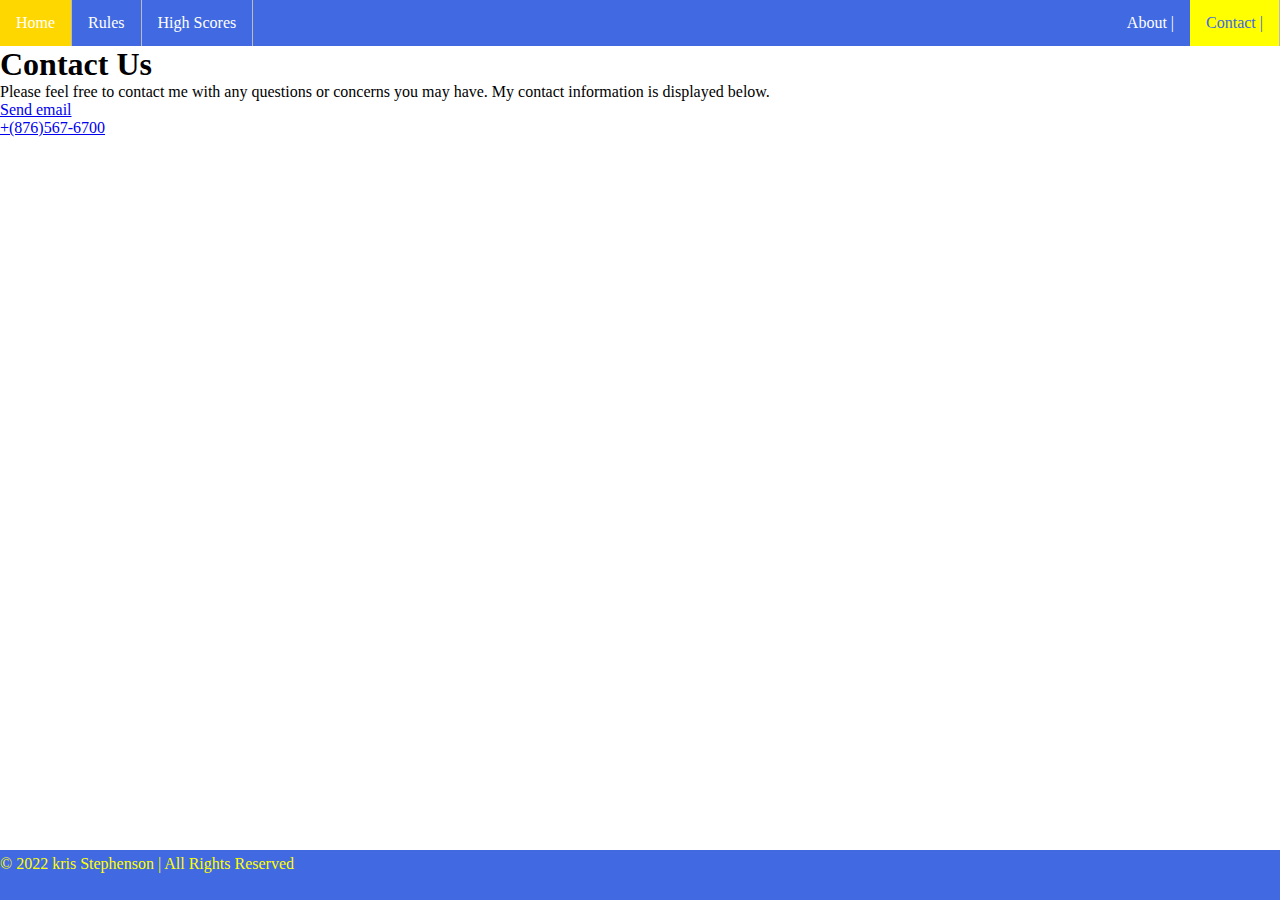
==== contact.html @ 472cc3f8 "Initial Quizmaster upload" ====
﻿<!DOCTYPE html>
<html>
<head>
    <meta charset="utf-8" />
    <title></title>
    <link rel="stylesheet" href="Styles/nav.css">
    <link rel="stylesheet" href="Styles/footer.css">
    <link rel="stylesheet" href="Styles/Contact.css">
    <link rel="stylesheet" href="https://cdnjs.cloudflare.com/ajax/libs/font-awesome/4.7.0/css/font-awesome.min.css">

</head>
<body class="contact" id="contact">
    <script id="nav" src="JScripts/nav.js"></script>
    <main>
        <h1>Contact Us</h1>
        Please feel free to contact me with any questions or concerns you may have.  My contact information is displayed below.
        <p><a href="mailto:krisstephenson@gmail.com">Send email</a></p>
        <p><a href="tel:+8765676700">+(876)567-6700</a></p>
    </main>
    <script id="footer" src="JScripts/footer.js"></script>
</body>
</html>
---- Styles/nav.css ----
﻿/* UTILITIES */
/* LOGO */
.heading {
    font-size: 32px;
}

ul {
    list-style-type: none;
    margin: 0;
    padding: 0;
    overflow: hidden;
    background-color: royalblue;
    /*display: flex;*/
}

li {
    float: left;
    border-right: 1px solid #bbb;
}
    li:last-child {
        border-right: none;
    }

    li a {
        display: block;
        color: white;
        text-align: center;
        padding: 14px 16px;
        text-decoration: none;
    }

/*
nav li {
    display: inline-block;   
}

    nav li a {
        display: block;
        color: white;
        text-align: center;
        padding: 15px 18px;
        text-decoration: none;
        font-family: sans-serif;
    }

        nav li a:hover {
            background-color: gold;
        }

*/
nav li a:hover {
    background-color: gold;
}
.home a.home {
    background-color: yellow;
    color: royalblue;
}
.contact a.contact {
    background-color: yellow;
    color: royalblue;
}
.about a.about {
    background-color: yellow;
    color: royalblue;
}

.scores a.scores {
    background-color: yellow;
    color: royalblue;
}

.rules a.rules {
    background-color: yellow;
    color: royalblue;
}
---- Styles/footer.css ----
﻿/*
* {
    margin: 0;
    padding: 0;
    box-sizing: border-box;
}

footer {
    position: absolute;
    bottom: 0;
    left: 0;
    right: 0;
    background: royalblue;
    height: auto;
    width: 100vw;
    padding-top: 5px;
    color: yellow;
}

.fa {
    padding: 5px;
    font-size: 8px;
    width: 25px;
    text-align: center;
    text-decoration: none;
    margin: 5px 2px;
}

    .fa:hover {
        opacity: 0.7;
    }

.fa-facebook {
    background: yellow;
    color: white;
}

.fa-twitter {
    background: yellow;
    color: white;
}

.fa-google {
    background: yellow;
    color: white;
}

.fa-linkedin {
    background: yellow;
    color: white;
}
*/
/* Footer */ 
*{
    margin: 0;
    padding: 0;
    box-sizing: border-box;
}

footer {
    position: absolute;
    bottom: 0;
    left: 0;
    right: 0;
    background: royalblue;
    height: 50px;
    width: 100vw;
    padding-top: 5px;
    color: yellow;
}
.footer {
    position: fixed;
    bottom: 0;
    left: 0;
    width: 100%;
    height: 90px;
    background-color: #D0DAEE;
}
.footer-text-left {
    font-size: 25px;
    padding-left: 40px;
    float: left;
    word-spacing: 20px;
}

a.menu:hover {
    background-color: yellow;
    font-size: 20px;
}
.footer-content-right {
    padding-right: 40px;
    margin-top: 20px;
    float: right;
}

.icon-style {
    height: 40px;
    margin-left: 20px;
    margin-top: 5px;
}

    .icon-style:hover {
        background-color: yellow;
        padding: 5px;
    }
---- Styles/Contact.css ----
﻿* {
    box-sizing: border-box;
}

input[type=text], select, textarea {
    width: 30%;
    padding: 12px;
    border: 1px solid #ccc;
    border-radius: 4px;
    resize: vertical;
}

label {
    padding: 12px 12px 12px 0;
    display: inline-block;
}

input[type=submit] {
    background-color: #04AA6D;
    color: white;
    padding: 12px 20px;
    border: none;
    border-radius: 4px;
    cursor: pointer;
    float: right;
}

    input[type=submit]:hover {
        background-color: #45a049;
    }

.container {
    border-radius: 5px;
    background-color: #f2f2f2;
    padding: 20px;
}

.col-25 {
    float: left;
    width: 25%;
    margin-top: 6px;
}

.col-75 {
    float: left;
    width: 75%;
    margin-top: 6px;
}

/* Clear floats after the columns */
.row:after {
    content: "";
    display: table;
    clear: both;
}

/* Responsive layout - when the screen is less than 600px wide, make the two columns stack on top of each other instead of next to each other */
@media screen and (max-width: 600px) {
    .col-25, .col-75, input[type=submit] {
        width: 100%;
        margin-top: 0;
    }
}
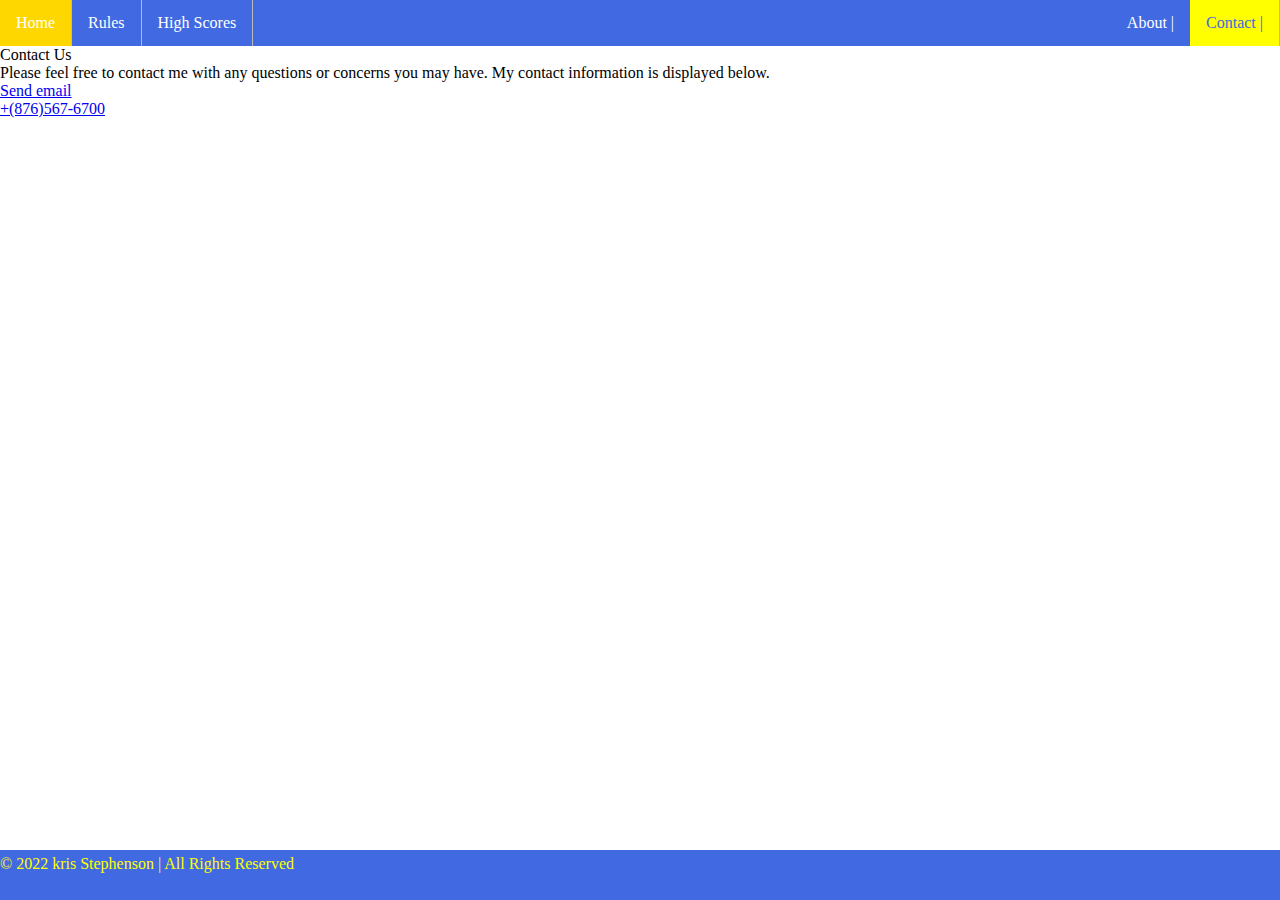
==== commit 3e80a252: "Adjust header" ====
--- a/contact.html
+++ b/contact.html
@@ -12,11 +12,18 @@
 <body class="contact" id="contact">
     <script id="nav" src="JScripts/nav.js"></script>
     <main>
-        <h1>Contact Us</h1>
+    <article>
+	 <p class="subheading">
+                <span>Contact Us</span>
+            </p>
+	</article>
+	<article>
         Please feel free to contact me with any questions or concerns you may have.  My contact information is displayed below.
         <p><a href="mailto:krisstephenson@gmail.com">Send email</a></p>
         <p><a href="tel:+8765676700">+(876)567-6700</a></p>
+	</article>
     </main>
+	
     <script id="footer" src="JScripts/footer.js"></script>
 </body>
 </html>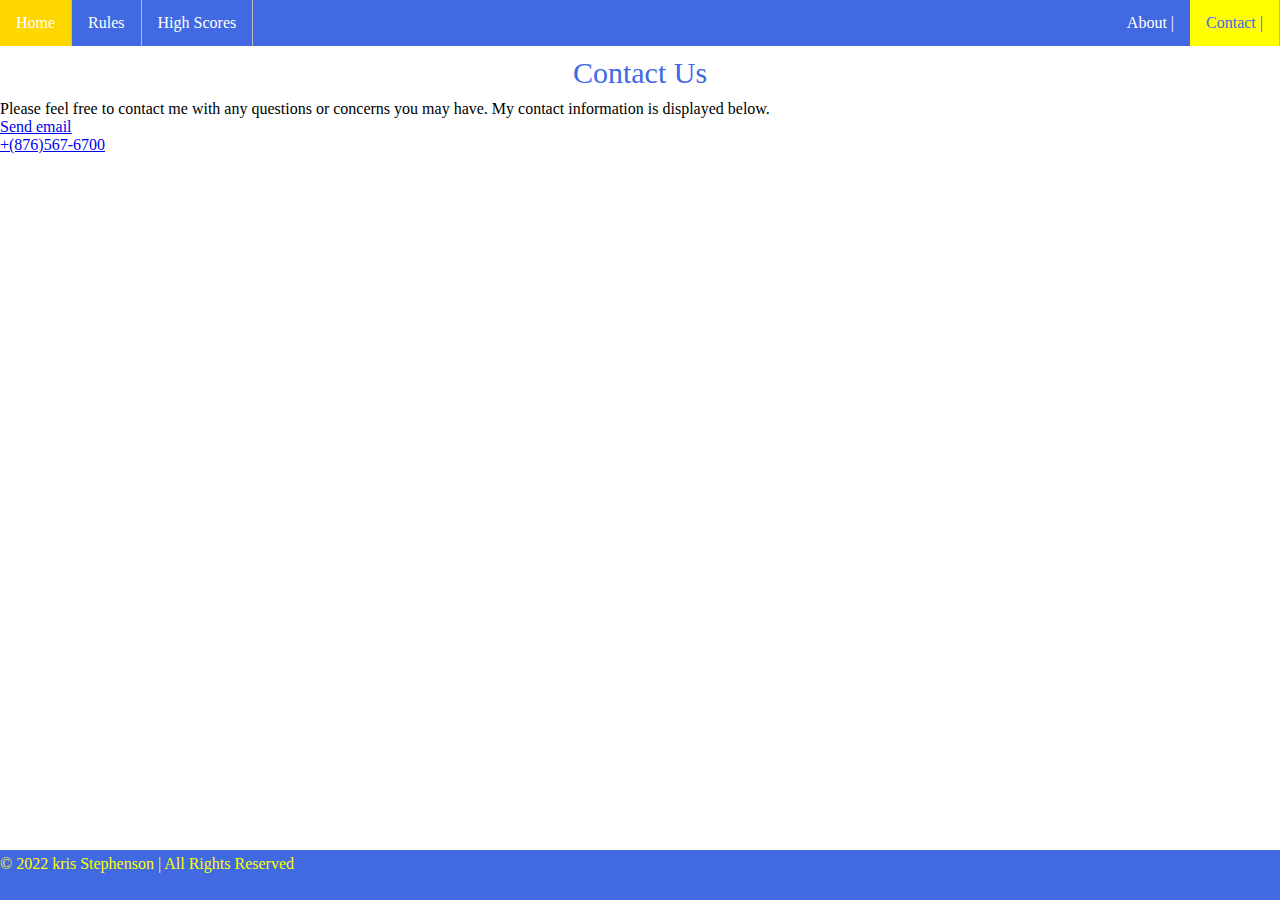
==== commit a6c9eebb: "Update contact.html" ====
--- a/contact.html
+++ b/contact.html
@@ -6,6 +6,7 @@
     <link rel="stylesheet" href="Styles/nav.css">
     <link rel="stylesheet" href="Styles/footer.css">
     <link rel="stylesheet" href="Styles/Contact.css">
+	<link rel="stylesheet" href="Styles/main.css">
     <link rel="stylesheet" href="https://cdnjs.cloudflare.com/ajax/libs/font-awesome/4.7.0/css/font-awesome.min.css">
 
 </head>
@@ -14,8 +15,8 @@
     <main>
     <article>
 	 <p class="subheading">
-                <span>Contact Us</span>
-            </p>
+           <span>Contact Us</span>
+     </p>
 	</article>
 	<article>
         Please feel free to contact me with any questions or concerns you may have.  My contact information is displayed below.
--- a/Styles/main.css
+++ b/Styles/main.css
@@ -0,0 +1,222 @@
+﻿.heading {
+    text-align: center;
+    color: red;
+    font-size: 45px;
+    padding: 15px;
+    margin-left: auto;
+    margin-right: auto;
+    text-align: center
+}
+.subheading {
+    text-align: center;
+    color: royalblue;
+    font-size: 30px;
+    padding: 10px;
+    margin-left: auto;
+    margin-right: auto;
+}
+
+
+
+.btnPlay button{
+    display: block;
+    background-color: royalblue;
+    border-radius: 10px;
+    border: 4px double #cccccc;
+    color: #eeeeee;
+    text-align: center;
+    font-size: 20px;
+    padding: 20px;
+    width: 200px;
+    transition: all 0.5s;
+    cursor: pointer;
+    margin-left: auto;
+    margin-right: auto;
+    align-items: center;
+    justify-content: center;
+}
+
+    .btnPlay button.play:hover {
+        background: gold;
+    }
+
+img.displayed {
+    display: block;
+    margin-left: auto;
+    margin-right: auto;
+    height: 200px;
+    width: auto
+}
+
+.modal {
+    z-index: 3;
+    display: none;
+    padding-top: 100px;
+    position: fixed;
+    left: 0;
+    top: 0;
+    width: 100%;
+    height: 100%;
+    overflow: auto;
+    background-color: rgb(0,0,0);
+    background-color: rgba(0,0,0,0.4)
+}
+
+.modal-content {
+    margin: auto;
+    background-color: #fff;
+    position: relative;
+    padding: 0;
+    outline: 0;
+    width: 600px;
+    height: 350px;
+}
+
+.responsive {
+    display: block;
+    overflow-x: auto;
+}
+
+.display-topleft {
+    position: absolute;
+    left: 0;
+    top: 0
+}
+
+.display-topright {
+    position: absolute;
+    right: 0;
+    top: 0
+}
+
+.container, .panel {
+    padding: 0.01em 16px
+}
+
+.panel {
+    margin-top: 16px;
+    margin-bottom: 16px
+}
+
+
+.animate-top {
+    position: relative;
+    animation: animatetop 0.4s
+}
+
+@keyframes animatetop {
+    from {
+        top: -300px;
+        opacity: 0
+    }
+
+    to {
+        top: 0;
+        opacity: 1
+    }
+}
+
+.animate-left {
+    position: relative;
+    animation: animateleft 0.4s
+}
+
+@keyframes animateleft {
+    from {
+        left: -300px;
+        opacity: 0
+    }
+
+    to {
+        left: 0;
+        opacity: 1
+    }
+}
+
+.modaltop, .hover-modaltop:hover {
+    color: #fff !important;
+    background-color: royalblue !important
+}
+
+.text-modaltop, .hover-text-modaltop:hover {
+    color: royalblue !important
+}
+
+.border-modaltop, .hover-border-modaltop:hover {
+    border-color: royalblue !important
+}
+
+
+.dvQuiz {
+    display: none;
+    text-align: center;
+    align-items: center;
+    justify-content: center;
+    width: 100%;
+    height: 100%;
+}
+
+iframe {
+    width: 50%;
+    background-color: white;
+    height: 450px;
+    background: white;
+}
+
+.text {
+    color: royalblue;
+    margin: 20px;
+    padding: 2px;
+}
+
+.info_box .buttons {
+    height: 60px;
+    display: flex;
+    align-items: center;
+    justify-content: flex-end;
+    padding: 0 30px;
+    border-top: 1px solid lightgrey;
+}
+
+.modal-content .buttons {
+    height: 60px;
+    display: flex;
+    align-items: center;
+    justify-content: flex-end;
+    padding: 0 30px;
+    position: relative;
+    float: right;
+}
+
+    .modal-content .buttons button {
+        margin: 0 5px;
+        height: 50px;
+        width: 150px;
+        font-size: 16px;
+        font-weight: 500;
+        cursor: pointer;
+        border: none;
+        outline: none;
+        border-radius: 5px;
+        border: 1px solid #007bff;
+        transition: all 0.3s ease;
+    }
+
+.buttons button.start {
+    color: #fff;
+    background: #007bff;
+}
+
+    .buttons button.start:hover {
+        background: gold;
+    }
+
+.buttons button.cancel {
+    color: #fff;
+    background: #007bff;
+}
+
+    .buttons button.cancel:hover {
+        color: #fff;
+        background: gold;
+    }
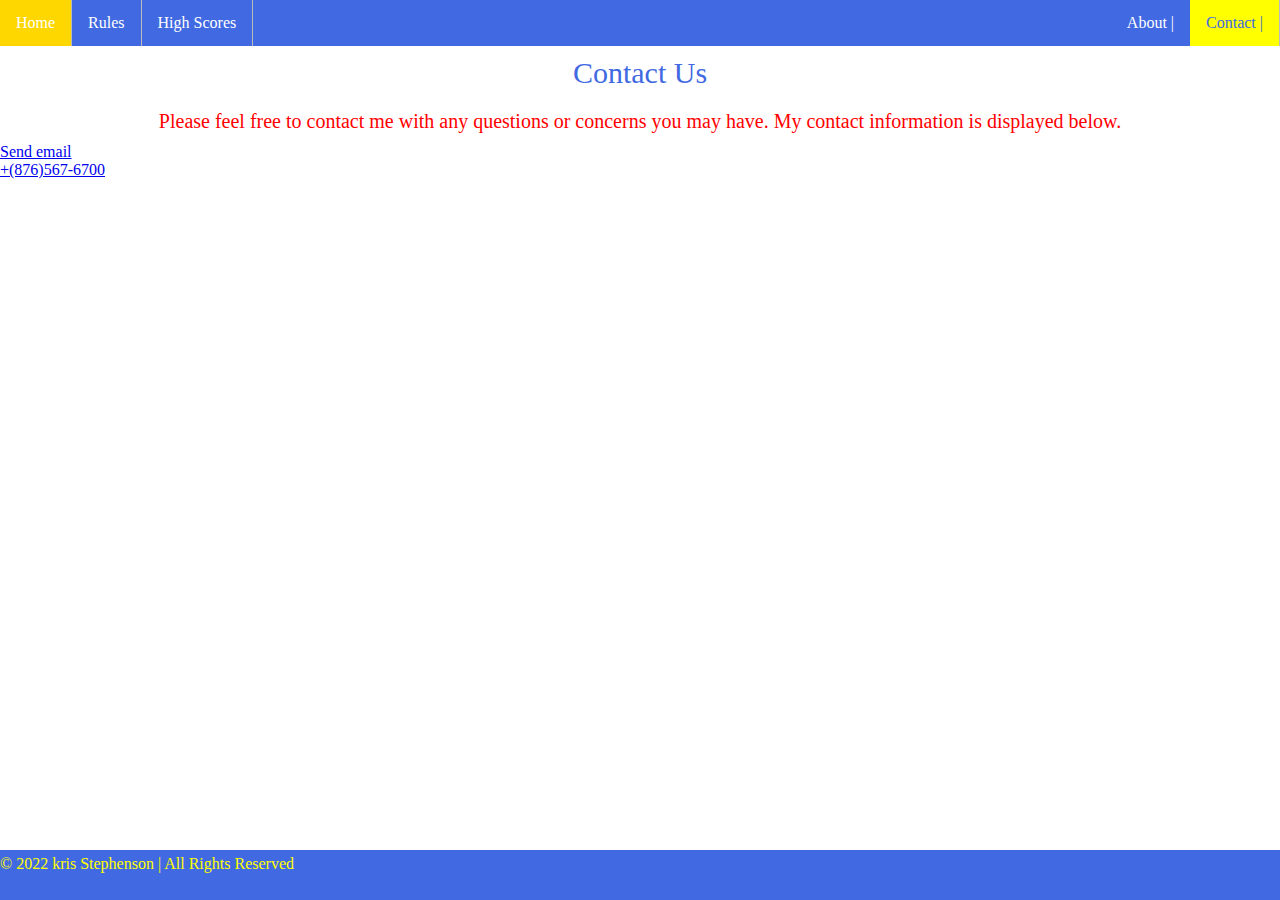
==== commit d77867d5: "Update contact.html" ====
--- a/contact.html
+++ b/contact.html
@@ -19,7 +19,7 @@
      </p>
 	</article>
 	<article>
-        Please feel free to contact me with any questions or concerns you may have.  My contact information is displayed below.
+        <p class="bodytext">Please feel free to contact me with any questions or concerns you may have.  My contact information is displayed below.</p>
         <p><a href="mailto:krisstephenson@gmail.com">Send email</a></p>
         <p><a href="tel:+8765676700">+(876)567-6700</a></p>
 	</article>
--- a/Styles/main.css
+++ b/Styles/main.css
@@ -16,6 +16,14 @@
     margin-right: auto;
 }
 
+.bodytext {
+    text-align: center;
+    color: red;
+    font-size: 20px;
+    padding: 10px;
+    margin-left: auto;
+    margin-right: auto;
+}
 
 
 .btnPlay button{
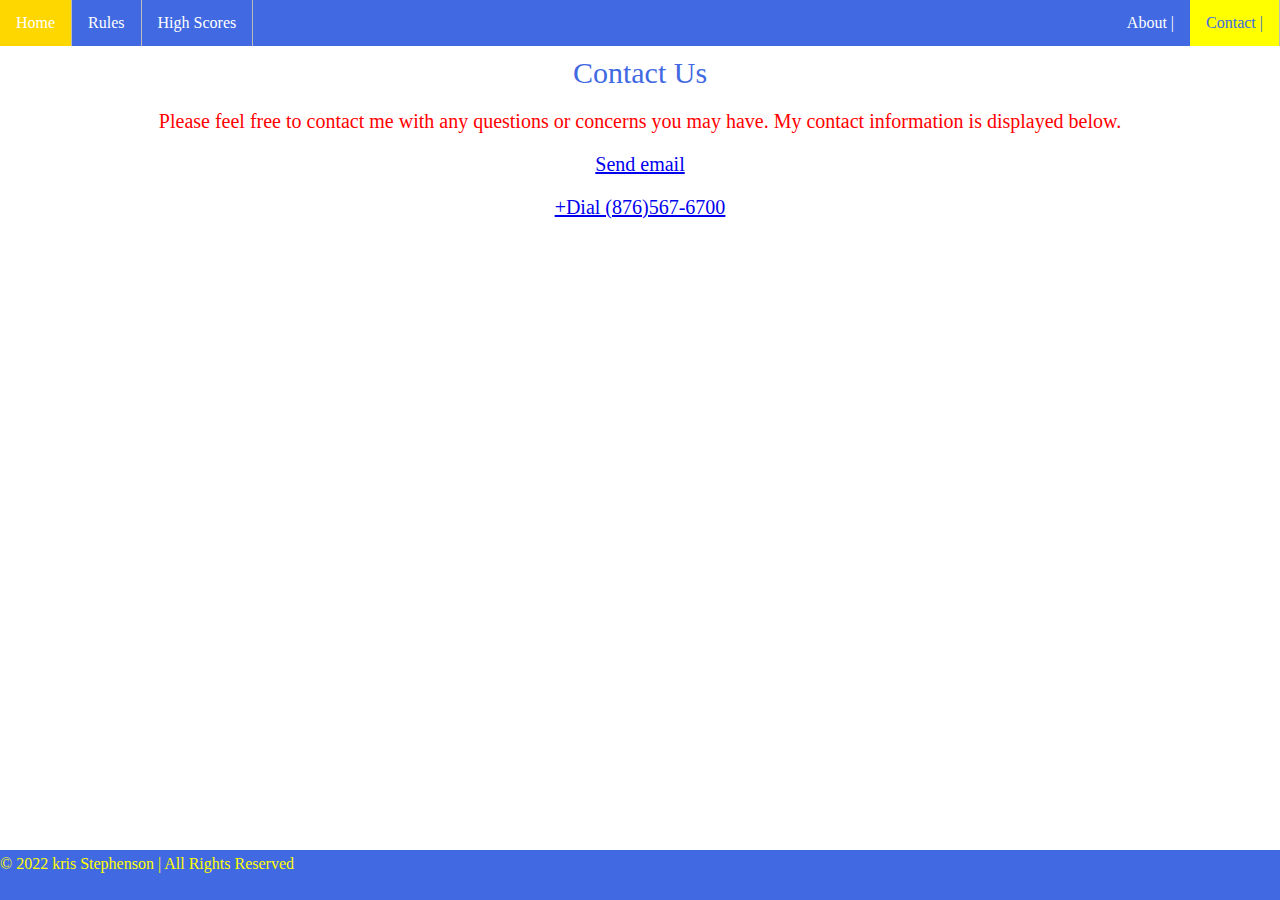
==== commit b063d255: "Update contact.html" ====
--- a/contact.html
+++ b/contact.html
@@ -20,8 +20,8 @@
 	</article>
 	<article>
         <p class="bodytext">Please feel free to contact me with any questions or concerns you may have.  My contact information is displayed below.</p>
-        <p><a href="mailto:krisstephenson@gmail.com">Send email</a></p>
-        <p><a href="tel:+8765676700">+(876)567-6700</a></p>
+        <p class="bodytext"><a href="mailto:krisstephenson@gmail.com">Send email</a></p>
+        <p class="bodytext"><a href="tel:+8765676700">+Dial (876)567-6700</a></p>
 	</article>
     </main>
 	
